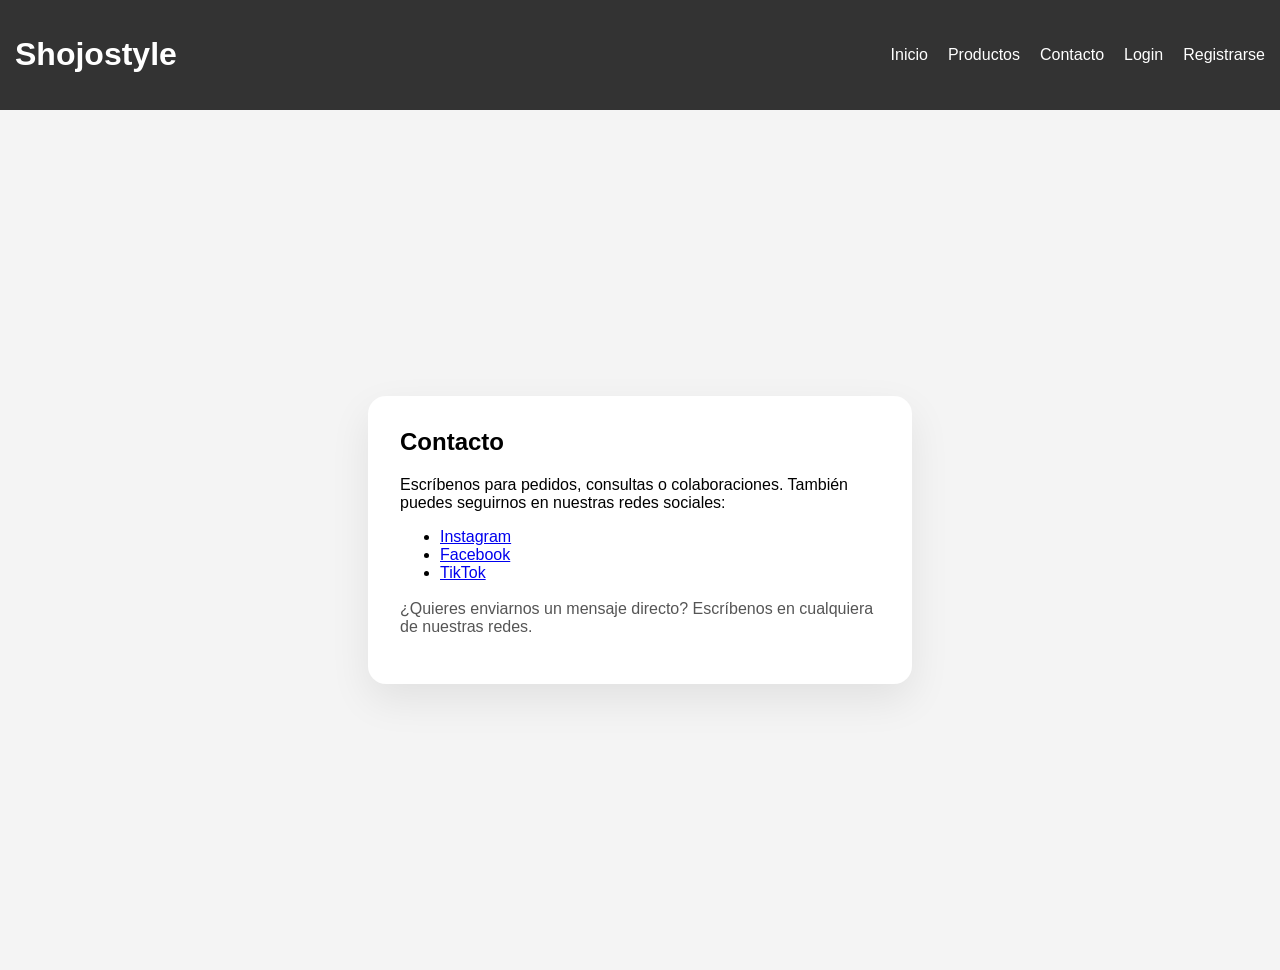
==== contacto.html @ d953b890 "Agregado de contacto" ====
<!DOCTYPE html>
<html lang="es">
<head>
    <meta charset="UTF-8">
    <meta name="viewport" content="width=device-width, initial-scale=1.0">
    <title>Contacto - Shojostyle</title>
    <link rel="stylesheet" href="css/style.css">
</head>
<body>

<header>
    <div class="header-inner">
        <h1>Shojostyle</h1>
        <nav>
            <ul>
                <li><a href="index.html">Inicio</a></li>
                <li><a href="Productos.html">Productos</a></li>
                <li><a href="contacto.html">Contacto</a></li>
                <li><a href="login.html">Login</a></li>
                <li><a href="register.html">Registrarse</a></li>
            </ul>
        </nav>
    </div>
</header>

<main class="auth-page">
    <section class="auth-card">
        <h2>Contacto</h2>
        <p>Escríbenos para pedidos, consultas o colaboraciones. También puedes seguirnos en nuestras redes sociales:</p>
        <ul class="social-links">
            <li><a href="https://instagram.com/shojostyle?igshid=ZDdkNTZiNTM=" target="_blank" rel="noopener noreferrer">Instagram</a></li>
            <li><a href="https://www.facebook.com/profile.php?id=100091665847239&mibextid=ZbWKwL" target="_blank" rel="noopener noreferrer">Facebook</a></li>
            <li><a href="https://www.tiktok.com/@sh0j0style?_t=8bVPSc3wiHN&_r=1" target="_blank" rel="noopener noreferrer">TikTok</a></li>
        </ul>
        <p class="link-action">¿Quieres enviarnos un mensaje directo? Escríbenos en cualquiera de nuestras redes.</p>
    </section>
</main>

</body>
</html>
---- css/style.css ----
body {
    font-family: Arial, sans-serif;
    margin: 0;
    padding: 0;
    background-color: #f4f4f4;
}

header {
    background-color: #333;
    color: white;
    padding: 15px;
}

nav ul {
    list-style: none;
    display: flex;
    gap: 20px;
}

nav a {
    color: white;
    text-decoration: none;
}

.header-inner {
    display: flex;
    align-items: center;
    justify-content: space-between;
    gap: 20px;
}

.header-actions {
    display: flex;
    align-items: center;
    gap: 10px;
}

.cart-toggle {
    border: 1px solid white;
    background: transparent;
    color: white;
    padding: 10px 14px;
    border-radius: 8px;
    cursor: pointer;
    font-weight: 700;
}

.cart-count {
    display: inline-block;
    min-width: 24px;
    text-align: center;
    border-radius: 999px;
    background: #e63946;
    color: white;
    margin-left: 8px;
    padding: 2px 8px;
}

.hero {
    text-align: center;
    padding: 100px 20px;
}

.productos {
    display: grid;
    grid-template-columns: repeat(auto-fit, minmax(240px, 1fr));
    gap: 20px;
    padding: 40px 20px 60px;
    max-width: 1200px;
    margin: 0 auto;
}

.cart-drawer {
    position: fixed;
    top: 0;
    right: 0;
    width: min(360px, 100%);
    height: 100%;
    background: white;
    box-shadow: -12px 0 32px rgba(0, 0, 0, 0.16);
    transform: translateX(100%);
    transition: transform 0.3s ease;
    z-index: 100;
    display: flex;
    flex-direction: column;
}

.cart-drawer.open {
    transform: translateX(0);
}

.cart-header {
    display: flex;
    align-items: center;
    justify-content: space-between;
    padding: 24px 20px 16px;
    border-bottom: 1px solid #e0e0e0;
}

.cart-header h2 {
    margin: 0;
    font-size: 1.2rem;
}

.close-cart {
    border: none;
    background: transparent;
    font-size: 1.8rem;
    line-height: 1;
    cursor: pointer;
}

.cart-content {
    overflow-y: auto;
    padding: 20px;
    flex: 1;
}

.cart-item {
    display: flex;
    justify-content: space-between;
    gap: 12px;
    padding: 16px 0;
    border-bottom: 1px solid #f0f0f0;
}

.cart-item:last-child {
    border-bottom: none;
}

.cart-product-name {
    margin: 0 0 6px;
    font-weight: 700;
}

.cart-product-price {
    margin: 0;
    color: #555;
}

.cart-item-actions {
    display: flex;
    align-items: center;
}

.cart-remove,
.clear-cart {
    border: none;
    background: #333;
    color: white;
    padding: 10px 14px;
    border-radius: 8px;
    cursor: pointer;
}

.cart-remove {
    padding: 8px 12px;
    font-size: 0.95rem;
}

.cart-remove:hover,
.clear-cart:hover,
.cart-toggle:hover {
    background-color: #555;
}

.cart-footer {
    padding: 20px;
    border-top: 1px solid #e0e0e0;
}

.cart-total {
    margin: 0 0 16px;
    font-size: 1.1rem;
    font-weight: 700;
}

.cart-empty {
    color: #555;
    line-height: 1.7;
}

.hidden {
    display: none !important;
}

.producto-card {
    background: white;
    border-radius: 12px;
    overflow: hidden;
    box-shadow: 0 10px 25px rgba(0, 0, 0, 0.08);
    display: flex;
    flex-direction: column;
}

.producto-imagen {
    min-height: 220px;
    background: linear-gradient(135deg, #ff9a9e 0%, #fad0c4 100%);
    color: #333;
    display: flex;
    align-items: center;
    justify-content: center;
    font-size: 1.1rem;
    font-weight: 700;
    text-transform: uppercase;
    text-align: center;
    padding: 20px;
}

.producto-info {
    padding: 20px;
    display: flex;
    flex-direction: column;
    gap: 12px;
}

.producto-info h3 {
    margin: 0;
    font-size: 1.2rem;
}

.producto-info p {
    margin: 0;
    line-height: 1.5;
    color: #555;
}

.precio {
    color: #e63946;
    font-weight: 700;
    font-size: 1.1rem;
}

button {
    border: none;
    background-color: #333;
    color: white;
    padding: 12px 16px;
    border-radius: 8px;
    cursor: pointer;
    transition: background-color 0.2s ease;
}

button:hover {
    background-color: #555;
}

.auth-page {
    min-height: calc(100vh - 120px);
    display: flex;
    align-items: center;
    justify-content: center;
    padding: 40px 20px;
}

.auth-card {
    width: min(480px, 100%);
    background: white;
    border-radius: 18px;
    padding: 32px;
    box-shadow: 0 16px 40px rgba(0, 0, 0, 0.08);
}

.auth-card h2 {
    margin-top: 0;
    margin-bottom: 20px;
}

.auth-card form {
    display: grid;
    gap: 16px;
}

.auth-card label {
    font-weight: 700;
    color: #333;
}

.auth-card input {
    width: 100%;
    padding: 12px 14px;
    border: 1px solid #d1d1d1;
    border-radius: 10px;
    font-size: 1rem;
}

.link-action {
    margin-top: 18px;
    color: #555;
}

.link-action a {
    color: #333;
    text-decoration: none;
    font-weight: 700;
}
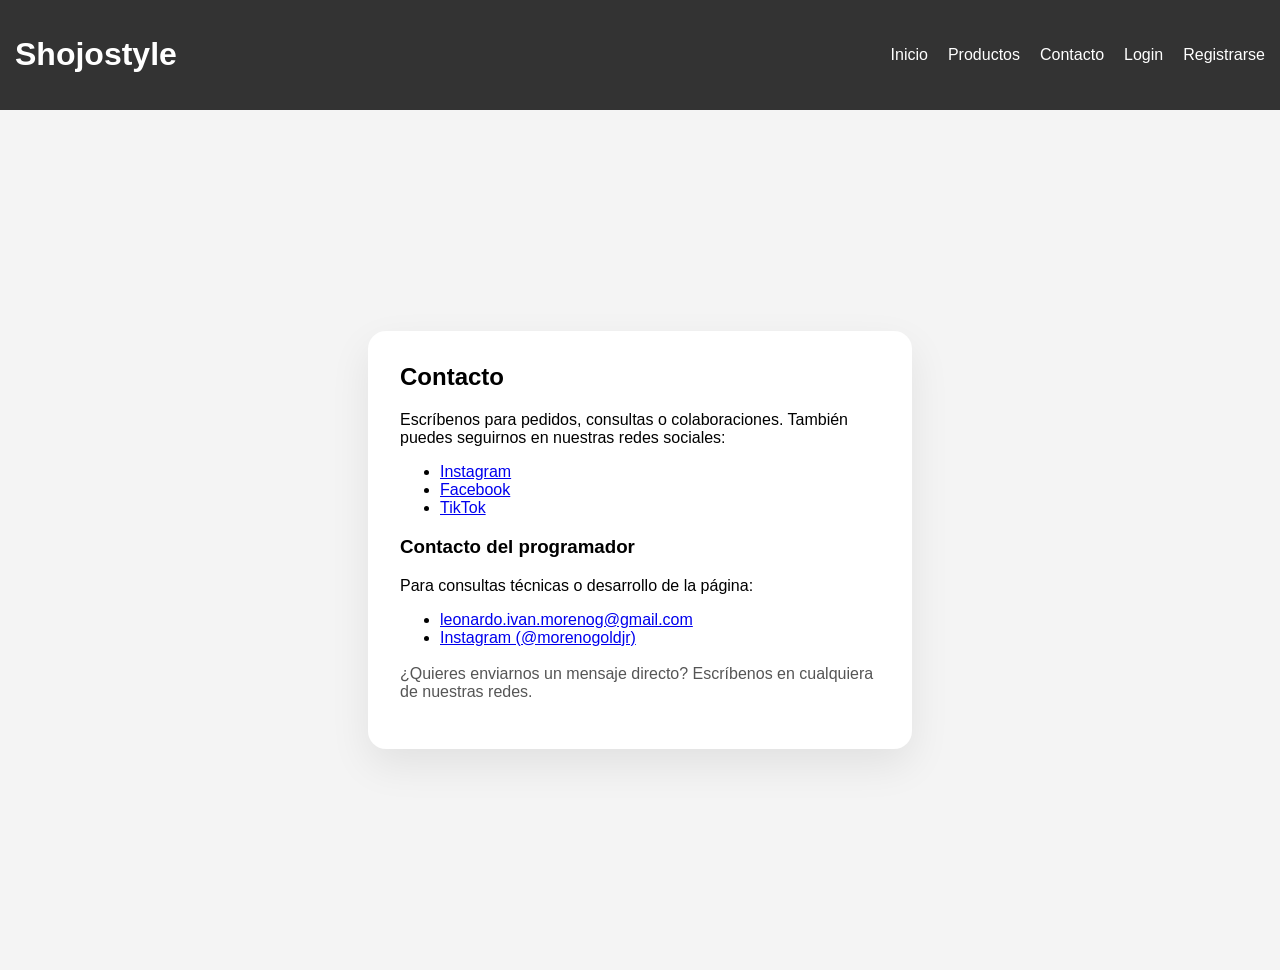
==== commit b2a5082b: "Añadido de contacto, imagen y nombres" ====
--- a/contacto.html
+++ b/contacto.html
@@ -32,6 +32,12 @@
             <li><a href="https://www.facebook.com/profile.php?id=100091665847239&mibextid=ZbWKwL" target="_blank" rel="noopener noreferrer">Facebook</a></li>
             <li><a href="https://www.tiktok.com/@sh0j0style?_t=8bVPSc3wiHN&_r=1" target="_blank" rel="noopener noreferrer">TikTok</a></li>
         </ul>
+        <h3>Contacto del programador</h3>
+        <p>Para consultas técnicas o desarrollo de la página:</p>
+        <ul class="social-links">
+            <li><a href="mailto:leonardo.ivan.morenog@gmail.com">leonardo.ivan.morenog@gmail.com</a></li>
+            <li><a href="https://www.instagram.com/morenogoldjr?igsh=a2M5Y2tjcjFndW05" target="_blank" rel="noopener noreferrer">Instagram (@morenogoldjr)</a></li>
+        </ul>
         <p class="link-action">¿Quieres enviarnos un mensaje directo? Escríbenos en cualquiera de nuestras redes.</p>
     </section>
 </main>
--- a/css/style.css
+++ b/css/style.css
@@ -59,6 +59,14 @@
 .hero {
     text-align: center;
     padding: 100px 20px;
+}
+
+.hero-image {
+    max-width: 100%;
+    height: auto;
+    margin-top: 20px;
+    border-radius: 12px;
+    box-shadow: 0 8px 24px rgba(0, 0, 0, 0.1);
 }
 
 .productos {
@@ -194,17 +202,10 @@
 }
 
 .producto-imagen {
-    min-height: 220px;
-    background: linear-gradient(135deg, #ff9a9e 0%, #fad0c4 100%);
-    color: #333;
-    display: flex;
-    align-items: center;
-    justify-content: center;
-    font-size: 1.1rem;
-    font-weight: 700;
-    text-transform: uppercase;
-    text-align: center;
-    padding: 20px;
+    width: 100%;
+    height: 220px;
+    object-fit: cover;
+    border-radius: 12px 12px 0 0;
 }
 
 .producto-info {
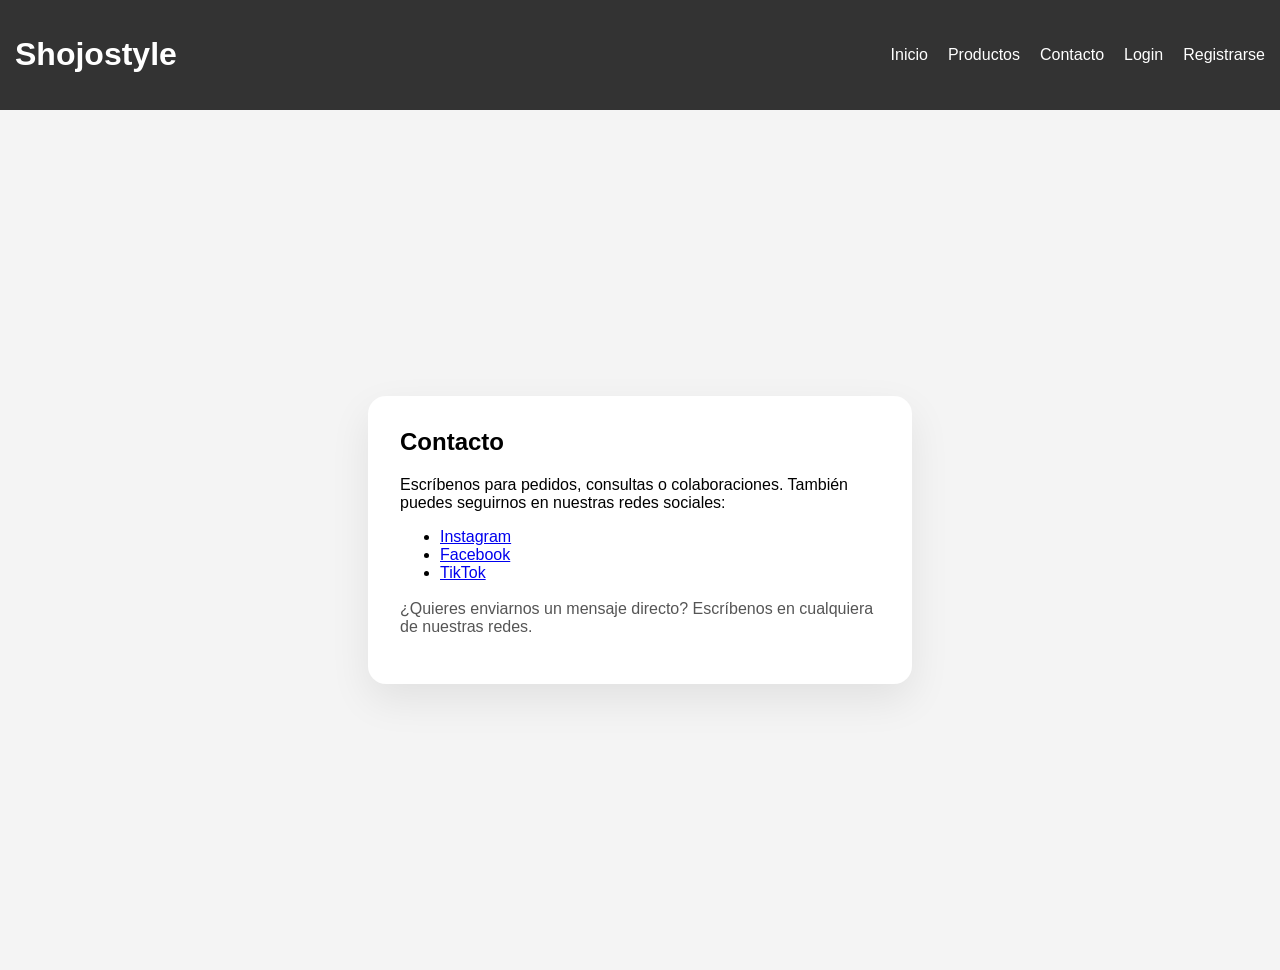
==== commit 45199b0c: "Ultimo arreglo productos" ====
--- a/contacto.html
+++ b/contacto.html
@@ -32,12 +32,6 @@
             <li><a href="https://www.facebook.com/profile.php?id=100091665847239&mibextid=ZbWKwL" target="_blank" rel="noopener noreferrer">Facebook</a></li>
             <li><a href="https://www.tiktok.com/@sh0j0style?_t=8bVPSc3wiHN&_r=1" target="_blank" rel="noopener noreferrer">TikTok</a></li>
         </ul>
-        <h3>Contacto del programador</h3>
-        <p>Para consultas técnicas o desarrollo de la página:</p>
-        <ul class="social-links">
-            <li><a href="mailto:leonardo.ivan.morenog@gmail.com">leonardo.ivan.morenog@gmail.com</a></li>
-            <li><a href="https://www.instagram.com/morenogoldjr?igsh=a2M5Y2tjcjFndW05" target="_blank" rel="noopener noreferrer">Instagram (@morenogoldjr)</a></li>
-        </ul>
         <p class="link-action">¿Quieres enviarnos un mensaje directo? Escríbenos en cualquiera de nuestras redes.</p>
     </section>
 </main>
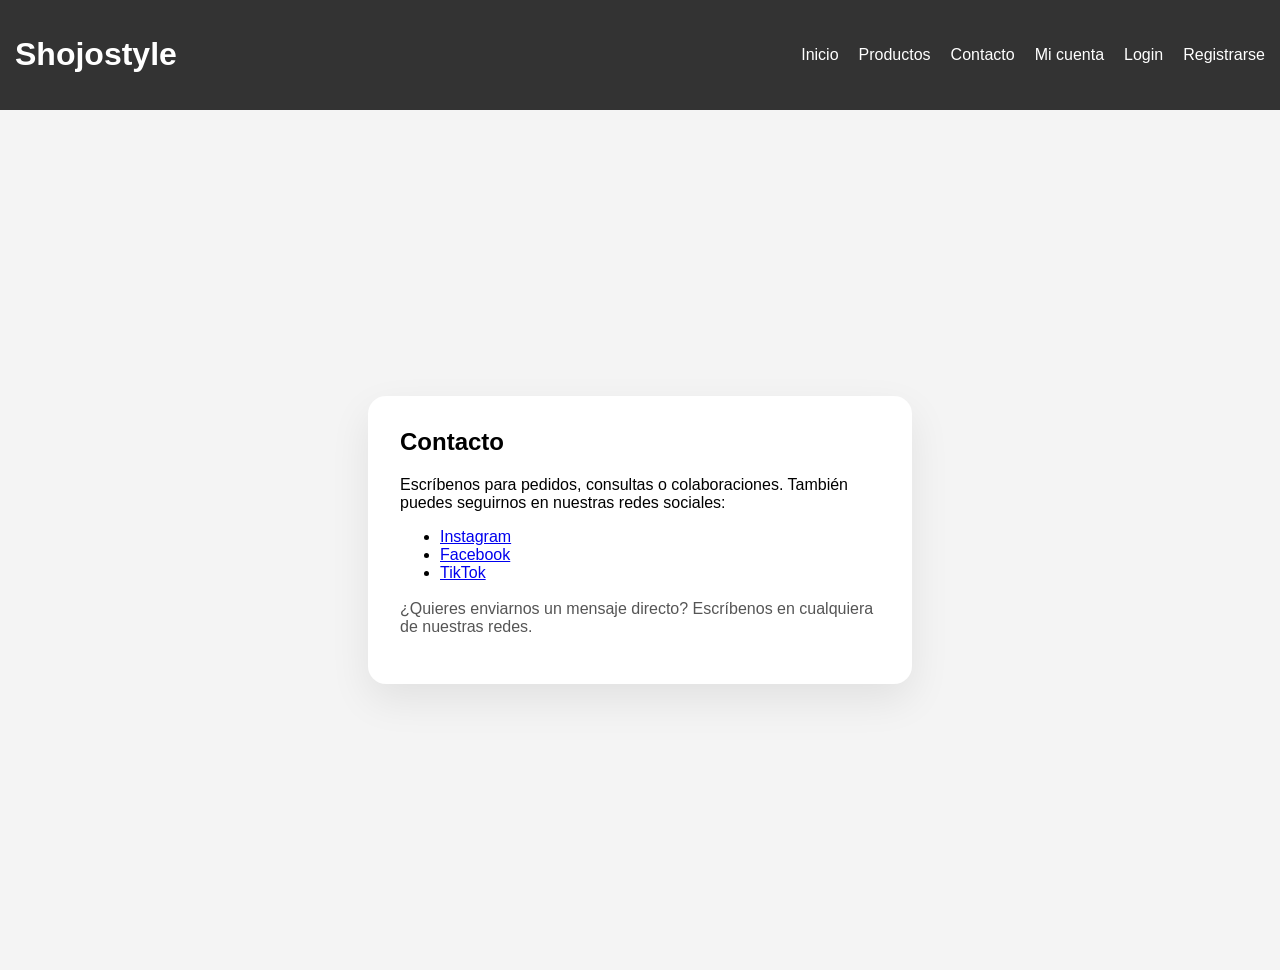
==== commit 96311e5a: "Porfavor jala perfil" ====
--- a/contacto.html
+++ b/contacto.html
@@ -15,8 +15,7 @@
             <ul>
                 <li><a href="index.html">Inicio</a></li>
                 <li><a href="Productos.html">Productos</a></li>
-                <li><a href="contacto.html">Contacto</a></li>
-                <li><a href="login.html">Login</a></li>
+                <li><a href="contacto.html">Contacto</a></li>                <li><a href="cuenta.html">Mi cuenta</a></li>                <li><a href="login.html">Login</a></li>
                 <li><a href="register.html">Registrarse</a></li>
             </ul>
         </nav>
@@ -36,5 +35,6 @@
     </section>
 </main>
 
+<script src="//code.tidio.co/8l8ktagmo5jjmc333cb276gjhl0ebttv.js" async></script>
 </body>
 </html>
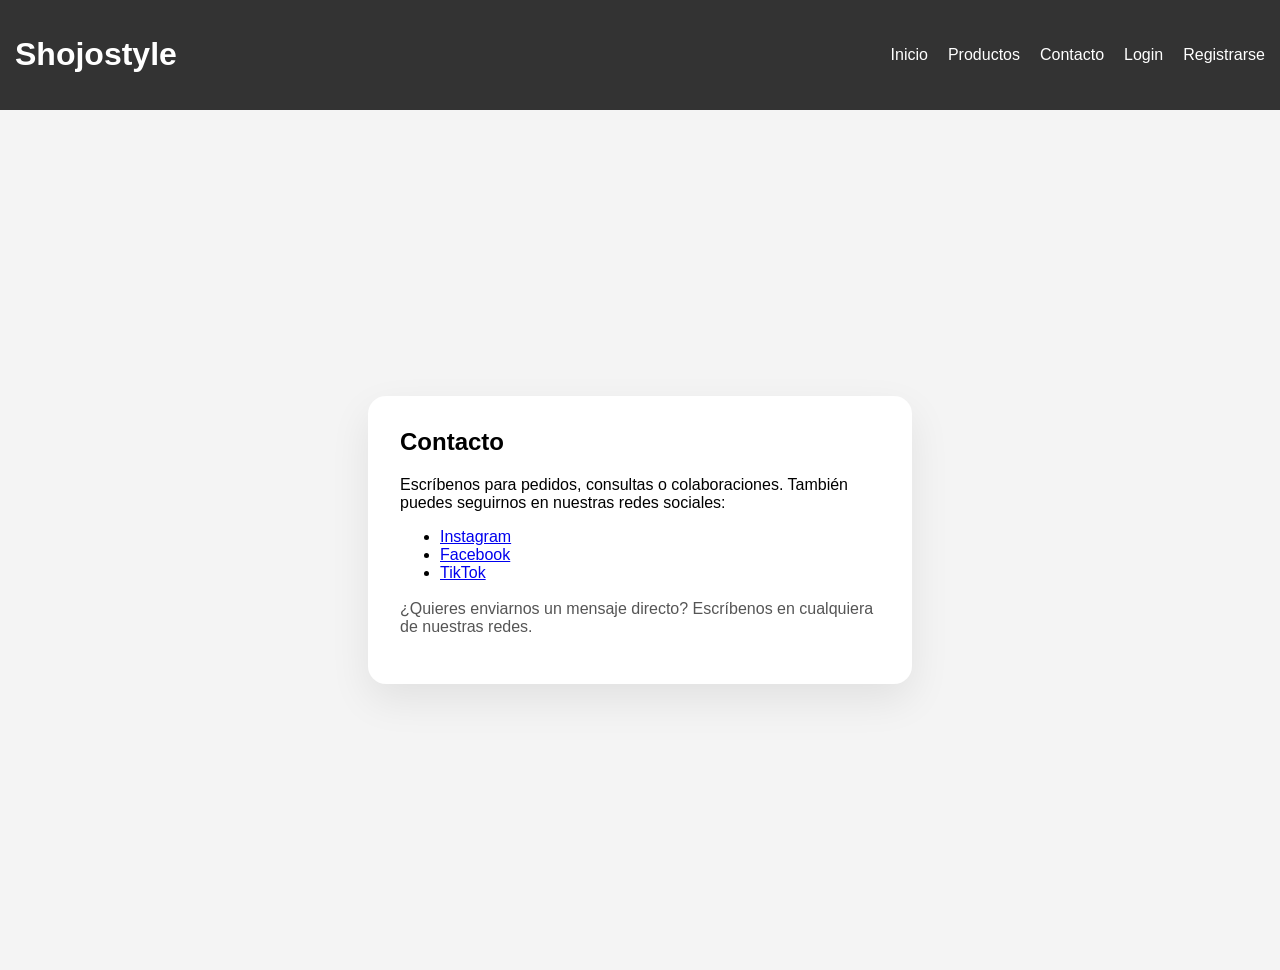
==== commit bf70783e: "De regreso porque no jalo" ====
--- a/contacto.html
+++ b/contacto.html
@@ -15,7 +15,8 @@
             <ul>
                 <li><a href="index.html">Inicio</a></li>
                 <li><a href="Productos.html">Productos</a></li>
-                <li><a href="contacto.html">Contacto</a></li>                <li><a href="cuenta.html">Mi cuenta</a></li>                <li><a href="login.html">Login</a></li>
+                <li><a href="contacto.html">Contacto</a></li>
+                <li><a href="login.html">Login</a></li>
                 <li><a href="register.html">Registrarse</a></li>
             </ul>
         </nav>
